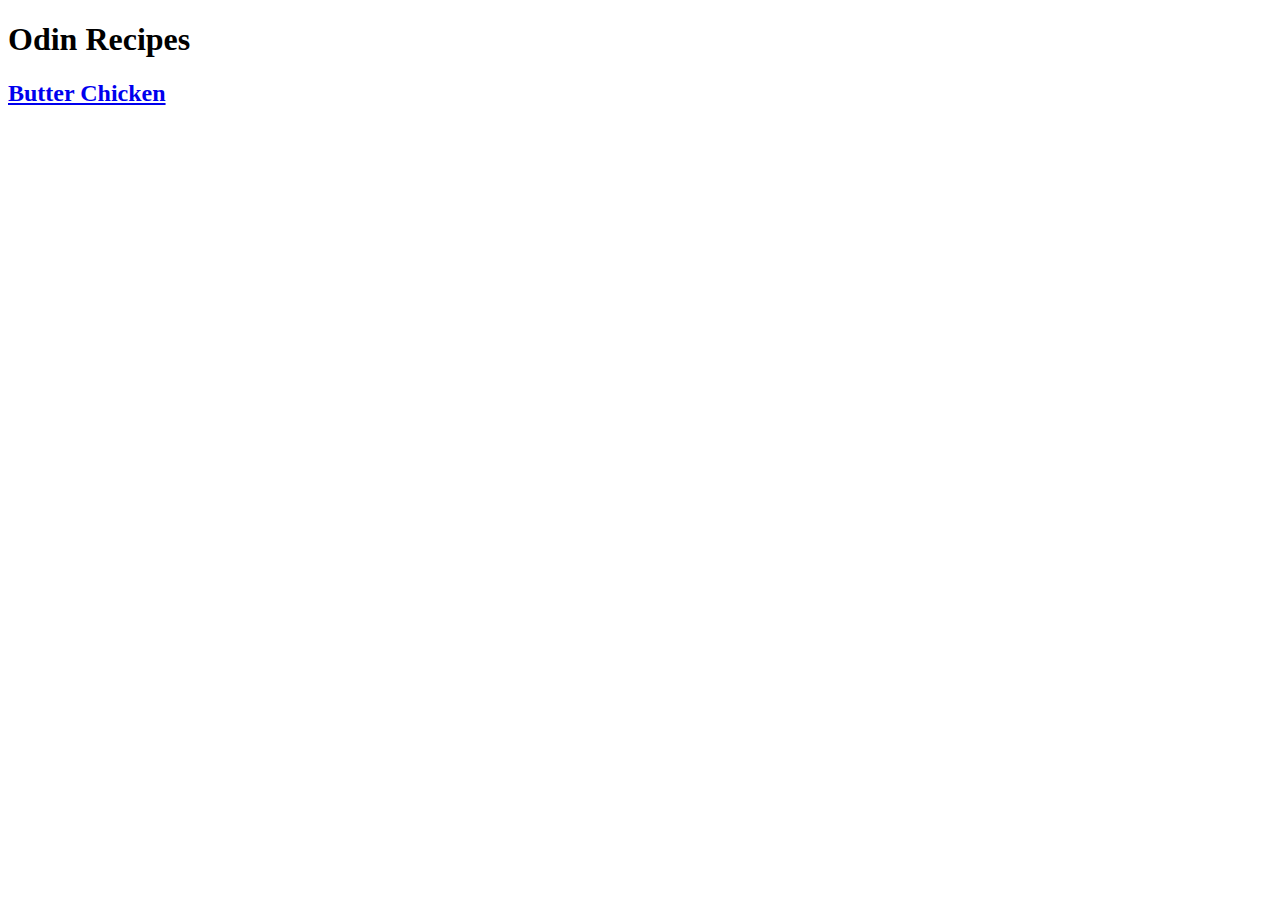
==== index.html @ b9972048 "Created file structure, added picture and desc/ingredients for butter chicken" ====
<!DOCTYPE html>
<html lang="en">
<head>
    <meta charset="UTF-8">
    <meta http-equiv="X-UA-Compatible" content="IE=edge">
    <meta name="viewport" content="width=device-width, initial-scale=1.0">
    <title>Document</title>
</head>
<body>

    <h1>Odin Recipes</h1>
    
    <h2><a href="recipes/butter-chicken.html">Butter Chicken</a></h2>
</body>
</html>
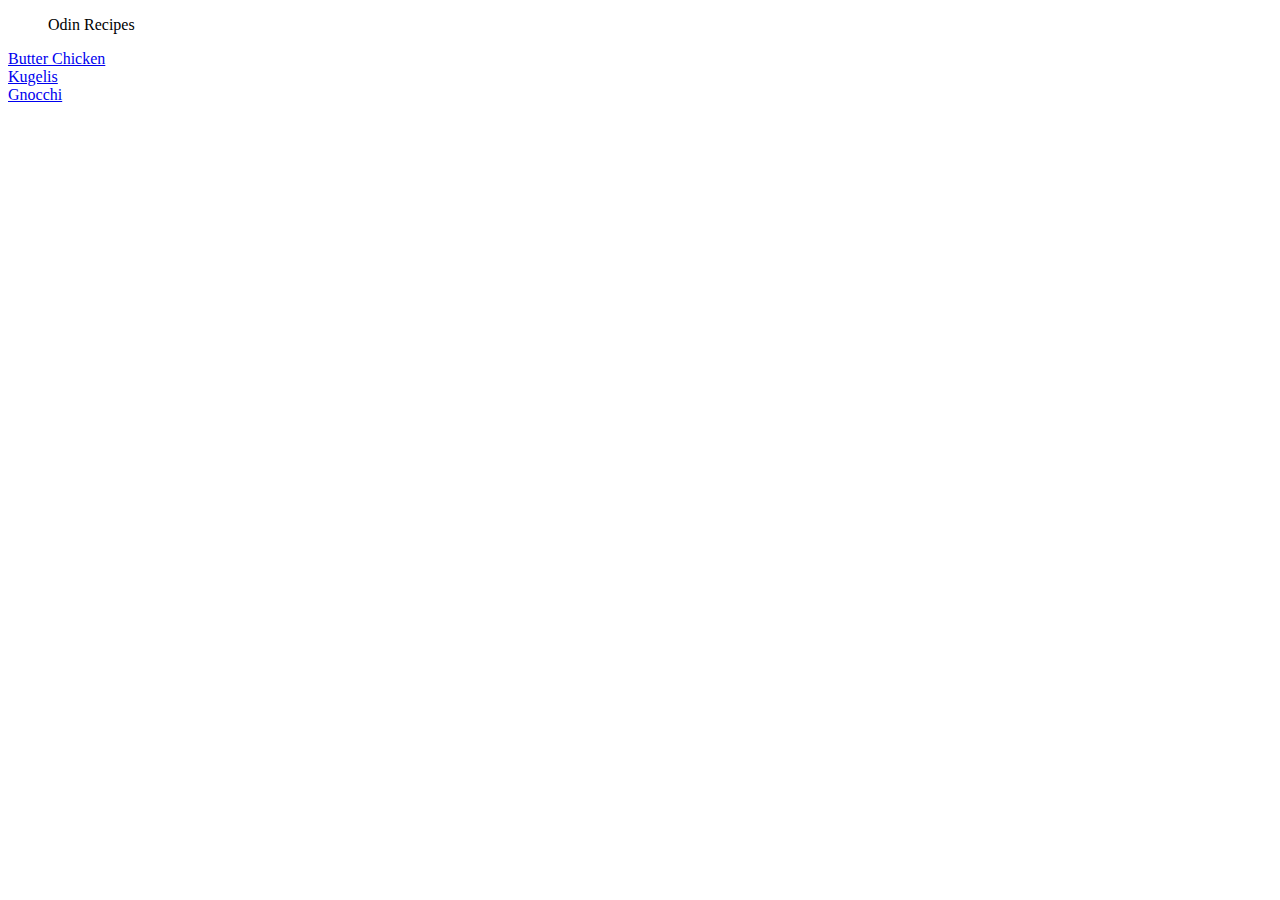
==== commit 9f06f9c6: "Structure of butter chicken page and 2 more recipe pages" ====
--- a/index.html
+++ b/index.html
@@ -4,12 +4,14 @@
     <meta charset="UTF-8">
     <meta http-equiv="X-UA-Compatible" content="IE=edge">
     <meta name="viewport" content="width=device-width, initial-scale=1.0">
-    <title>Document</title>
+    <title>Odin Recipes</title>
 </head>
 <body>
 
-    <h1>Odin Recipes</h1>
+    <ul>Odin Recipes</ul>
     
-    <h2><a href="recipes/butter-chicken.html">Butter Chicken</a></h2>
+    <li><a href="recipes/butter-chicken.html">Butter Chicken</a></li>
+    <li><a href="recipes/kugelis.html">Kugelis</a></li>
+    <li><a href="recipes/gnocchi.html">Gnocchi</a></li>
 </body>
 </html>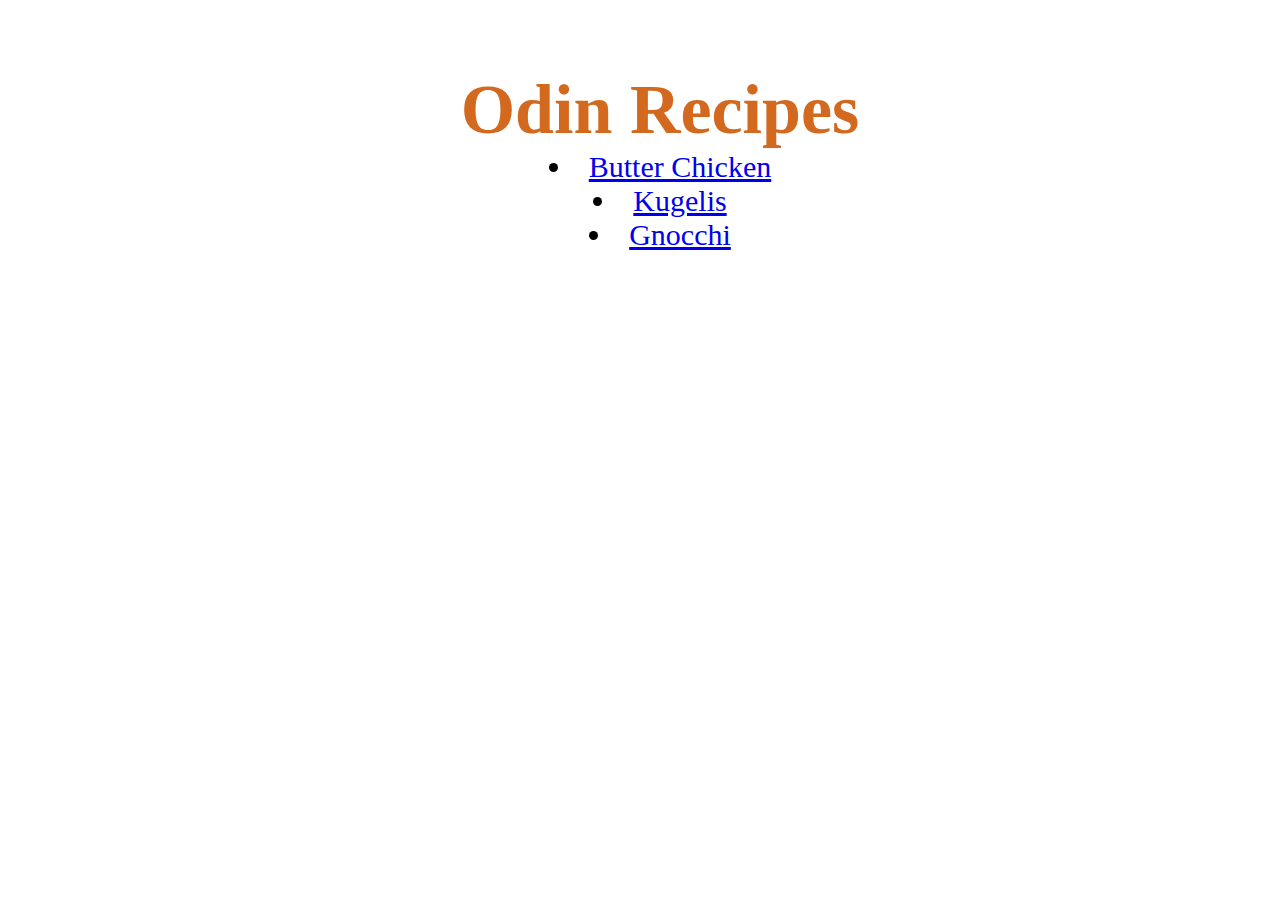
==== commit 7ef9ed3e: "Css for landing page and 3 recipe pages, Also routes home for recipe pages." ====
--- a/index.html
+++ b/index.html
@@ -5,13 +5,15 @@
     <meta http-equiv="X-UA-Compatible" content="IE=edge">
     <meta name="viewport" content="width=device-width, initial-scale=1.0">
     <title>Odin Recipes</title>
+    <link rel="stylesheet" href="css/styles.css">
 </head>
 <body>
 
-    <ul>Odin Recipes</ul>
+    <ul class="header">Odin Recipes
     
-    <li><a href="recipes/butter-chicken.html">Butter Chicken</a></li>
-    <li><a href="recipes/kugelis.html">Kugelis</a></li>
-    <li><a href="recipes/gnocchi.html">Gnocchi</a></li>
+    <li class="recipes-header"><a href="recipes/butter-chicken.html">Butter Chicken</a></li>
+    <li class="recipes-header"><a href="recipes/kugelis.html">Kugelis</a></li>
+    <li class="recipes-header"><a href="recipes/gnocchi.html">Gnocchi</a></li>
+    </ul>
 </body>
 </html>--- a/css/styles.css
+++ b/css/styles.css
@@ -0,0 +1,93 @@
+/* Home Page CSS */
+
+.header {
+    font-size: 70px;
+    font-weight: 800;
+    text-align: center;
+    color: chocolate;
+    font-family: Garamond, serif;
+}
+
+.recipes-header {
+    font-size: 30px;
+    font-weight: 500;
+    text-align: center;
+    list-style-position: inside;
+    font-family: Garamond, serif;
+    color: black;
+}
+
+/* Recipe Images */
+
+.kugelis-img {
+    width: 625px;
+    height: auto;
+    margin-left: 38%;
+}
+
+.butter-chicken-img {
+    width: 775px;
+    height: auto;
+    margin-left: 35%;
+}
+
+.gnocchi-img {
+    width: 440px;
+    height: auto;
+    margin-left: 42%;
+}
+
+
+/* Recipe Pages CSS */
+
+.kg-header,
+.bt-header,
+.gn-header {
+    text-align: center;
+    color: chocolate;
+}
+
+.kg-desc,
+.bt-desc,
+.gn-desc {
+    text-align: center;
+    color: chocolate;
+}
+
+.kg-desc-content,
+.bt-desc-content,
+.gn-desc-content {
+    text-align: center;
+}
+
+.kg-ingr,
+.bt-ingr,
+.gn-ingr {
+    text-align: center;
+    color: chocolate;
+}
+
+.kg-ingr-content,
+.bt-ingr-content,
+.gn-ingr-content {
+    text-align: center;
+    list-style-position: inside;
+}
+
+.kg-inst,
+.bt-inst,
+.gn-inst {
+    text-align: center;
+    color: chocolate;
+}
+
+.kg-inst-content,
+.bt-inst-content,
+.gn-inst-content {
+    text-align: center;
+    list-style-position: inside;
+}
+
+.landing-page {
+    text-align: center;
+}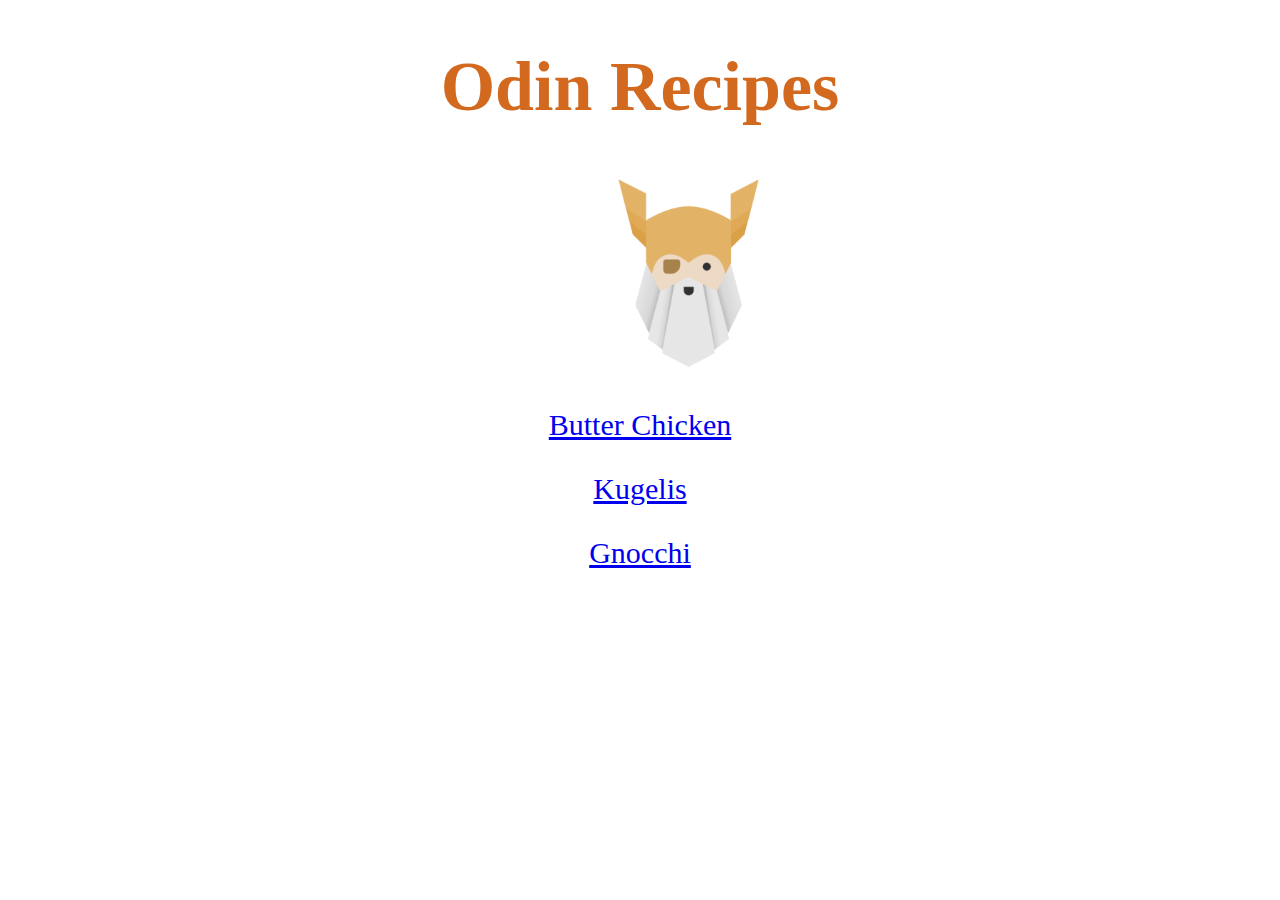
==== commit f685f69a: "Structure change on landing page and added image with link" ====
--- a/index.html
+++ b/index.html
@@ -9,11 +9,13 @@
 </head>
 <body>
 
-    <ul class="header">Odin Recipes
+    <h1 class="header">Odin Recipes</h1>
+
+    <a target="_blank" href="https://www.theodinproject.com"><img class="odin" src="images/odin-viking.png" alt="The Odin Project Image"></a>
+
+    <p class="recipes-header"><a href="recipes/butter-chicken.html">Butter Chicken</a></p>
+    <p class="recipes-header"><a href="recipes/kugelis.html">Kugelis</a></p>
+    <p class="recipes-header"><a href="recipes/gnocchi.html">Gnocchi</a></p>
     
-    <li class="recipes-header"><a href="recipes/butter-chicken.html">Butter Chicken</a></li>
-    <li class="recipes-header"><a href="recipes/kugelis.html">Kugelis</a></li>
-    <li class="recipes-header"><a href="recipes/gnocchi.html">Gnocchi</a></li>
-    </ul>
 </body>
 </html>--- a/css/styles.css
+++ b/css/styles.css
@@ -15,6 +15,11 @@
     list-style-position: inside;
     font-family: Garamond, serif;
     color: black;
+}
+
+.odin {
+    width: 200px;
+    margin-left: 46%;
 }
 
 /* Recipe Images */
@@ -90,4 +95,5 @@
 
 .landing-page {
     text-align: center;
+    color: chocolate;
 }